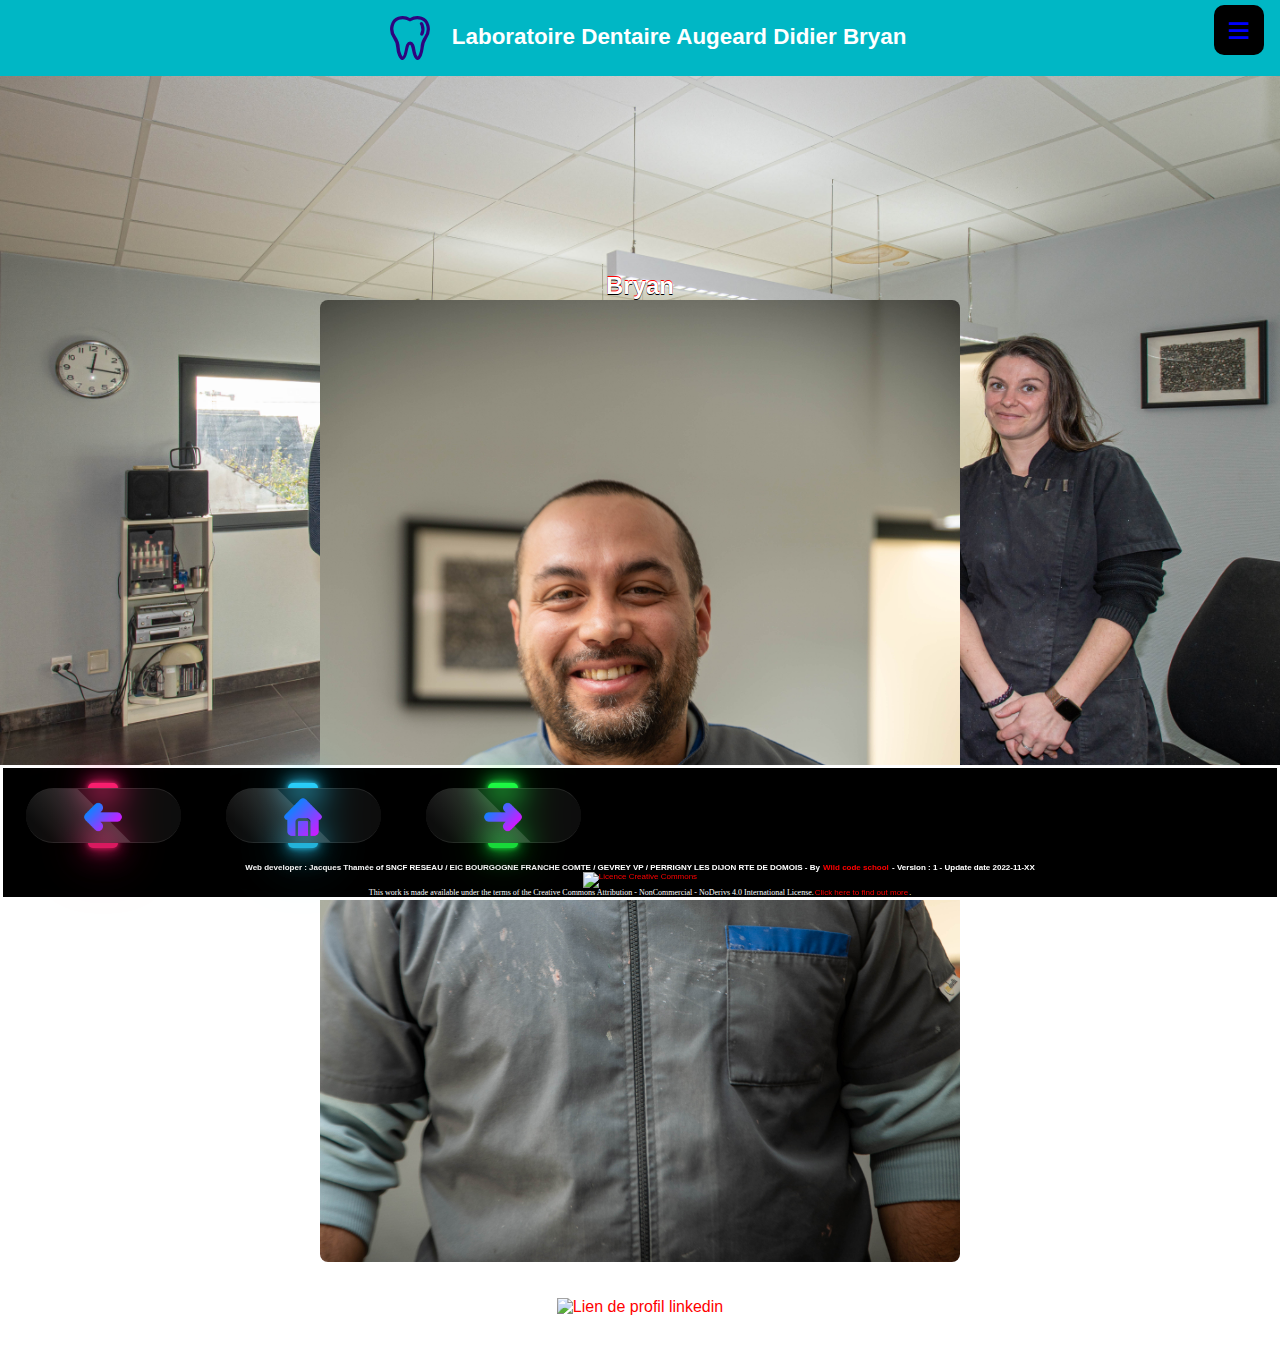
==== bryan.html @ 145f5966 "202211301200" ====
<!DOCTYPE html>
<html dir="ltr" lang="fr">
<!-- Ouverture de la balise head // Contenu NON visible par les internautes -->

<head>
    <meta charset="utf-8" />
    <meta http-equiv="X-UA-Compatible" content="IE=edge">
    <meta name="viewport" content="width=device-width initial-scale=1.0">
    <meta name="description" content="Bryan se présente" />
    <meta name="author" content="Jacques THAMEE">
    <meta name="copyright" content="© CC BY-NC-ND 4.0">
    <!-- Titre de la page -->
    <title>Présentation de Bryan</title>
    <!-- importer le CSS -->
    <link href="style.css" rel="stylesheet" type="text/css" />
    <link rel="icon" type="image/x-icon" href="./image/favicon.ico">



</head>

<body class="bodyteam">
    <header>



        <div class="page">

            <div class="header">
                <h1 class="header-title"><img style="vertical-align: middle" src="./image/iconedentaire.svg" alt="Logo"
                        width="40" /> Laboratoire Dentaire Augeard Didier Bryan</h1>
                <div id="menu-button" class="close"></div>
            </div>
            <nav id="menu">

                <ul class="ulheader">
                    <li class="liheader"><a href="index.html">Accueil</a></li>
                    <li class="liheader"><a href="laboratoire.html">Notre laboratoire</a></li>
                    <li class="liheader"><a href="team.html">Notre équipe</a></li>
                    <li class="liheader"><a href="technologies.html">Nos technologies</a></li>
                    <li class="liheader"><a href="localiser.html">Nos localiser</a></li>
                    <li class="liheader"><a href="recommandations.html">Nos recommandations</a></li>
                </ul>
        </div>

        </nav>

        
    </header>

    <section>
        <h2>Bryan</h2>
        <p><img class="imgprofil" style="vertical-align: middle" src="./image/bryan.jpg" alt="bryan" width="50%" /></p>
        <p>Lorem ipsum dolor sit amet consectetur adipisicing elit. Quia doloribus fuga repellendus ut, libero quisquam,
            perferendis veritatis vero error distinctio iusto sit quas dicta doloremque nam neque minima, in maiores?
        </p>
        <a href="https://www.linkedin.com/"><img alt="Lien de profil linkedin" style="border-width:0" width="100"
                src="https://cdn.dribbble.com/users/147003/screenshots/1541997/media/8231750746f40afd6f8822d57a23f03a.gif" /></a>



        <div class ="socialnetwork">
            <a class="link" linrel="license"
                href="https://cdn.dribbble.com/users/147003/screenshots/1541997/media/8231750746f40afd6f8822d57a23f03a.gif"
                target="_blank" title="Nouvelle fenêtre"></a>
        </div>
    </section>

    <!-- Pied de page -->
    <footer>
        <div class="containerfooter">
            <div class="btn"><a class="afooter" href="mel.html"><img style="vertical-align: middle" src="./image/flechegauche.png" alt="précédent" width="40" /></a></div>  
            <div class="btn"><a class="afooter" href="team.html"><img style="vertical-align: middle" src="./image/accueil.png" alt="accueil" width="40" /></a></div>  
            <div class="btn"><a class="afooter" href="etienne.html"><img style="vertical-align: middle" src="./image/flechedroite.png" alt="suivant" width="40" /></a></div>            
          </div>
        <h4>Web developer : Jacques Thamée of SNCF RESEAU / EIC BOURGOGNE FRANCHE COMTE / GEVREY VP / PERRIGNY LES
            DIJON
            RTE DE DOMOIS - By <a class="link" href="https://www.wildcodeschool.com/" target="_blank"
                title="Nouvelle fenêtre">Wild code school</a> - Version : 1 - Update date 2022-11-XX</h4>

        <a rel="license" href="http://creativecommons.org/licenses/by-nc-nd/4.0/"><img alt="Licence Creative Commons"
                style="border-width:0" width="40"
                src="https://i.creativecommons.org/l/by-nc-nd/4.0/88x31.png" /></a><br>This work is made available
        under
        the terms of the Creative Commons Attribution - NonCommercial - NoDerivs 4.0 International License.<a
            class="link" linrel="license" href="http://creativecommons.org/licenses/by-nc-nd/4.0/" target="_blank"
            title="Nouvelle fenêtre">Click here to find out more</a>.
    </footer>

    <script src="script.js"></script>

</body>

</html>
---- style.css ----
@import url('https://fonts.google.com/specimen/Anybody/about?preview.text=%C3%A9%C3%A8@%C3%A0%C3%AE%C3%AF&preview.text_type=custom');


* {
  margin: 0;

  text-decoration: none;
  list-style: none;
  box-sizing: border-box;

  font-family: 'Anybody', sans-serif;
  text-align: center;
  position: relative;
}

/* Variables*/
:root {
  --menue: #00b7c5;
  --ligne: blue;
  --dark: #112211;
  --shadow-color: #226655;
  --texte: #ffffff;
}

body {
  display: flex;
  flex-wrap: wrap;
  
}

.bodyindex {
  margin: 0;
  padding: 0;
  background: url(./image/premier.jpg) no-repeat center fixed;
  -webkit-background-size: cover;
  /* pour anciens Chrome et Safari */
  background-size: cover;
  /* version standardisée */
}

.bodyteam {
  margin: 0;
  padding: 0;
  background: url(./image/groupe.jpg) no-repeat center fixed;
  -webkit-background-size: cover;
  /* pour anciens Chrome et Safari */
  background-size: cover;
  /* version standardisée */
}

.bodylabo {
  margin: 0;
  padding: 0;
  background: url(./image/img7.jpg) no-repeat center fixed;
  -webkit-background-size: cover;
  /* pour anciens Chrome et Safari */
  background-size: cover;
  /* version standardisée */
}

.bodyloc {
  margin: 0;
  padding: 0;
  background: url(./image/bat.png) no-repeat center fixed;
  -webkit-background-size: cover;
  /* pour anciens Chrome et Safari */
  background-size: cover;
  /* version standardisée */
  align-items: center;
    justify-content: center;
}




header {
  height: 17rem;
  width: 2000px;
}


.imgheader {
  position: center;
  top: 50px;
}

.socialnetwork {
  margin: 20px;
  padding: 0;
  position: center;
  display: flex;
}

/*menue hamgurguer*/
.header {
  padding: 0 2rem;
  position: fixed;
  width: 100%;
  background: var(--menue);
  box-sizing: border-box;
  border-bottom: 0px solid var(--menue);
  color: var(--texte);
  background-size: cover;
  vertical-align: baseline;
  z-index: 1;
}



/*menue hamgurguer : marge du logo*/
header img {
  margin: 1rem;
}

/*pour le h1*/
.header-title {
  line-height: 2rem;
  font-size: 1.4rem;
}

/*Menu déroulant*/
.liheader {
  height: 2.5rem;
  /*hauteur de ligne */
  line-height: 2rem;
  padding: 0 1rem;
  border-bottom: 0.1rem solid var(--ligne);
  /*lignes*/
  width: 15rem;
  background: linear-gradient(315deg, rgba(101, 0, 94, 1) 3%, rgba(60, 132, 206, 1) 38%, rgba(48, 238, 226, 1) 68%, rgba(255, 25, 25, 1) 98%);
  border-radius: 100px;
}

#menu-button {
  position: absolute;
  top: 0.3rem;
  right: 1rem;
  width: 50px;
  height: 50px;
  overflow: hidden;
  background: var(--menue);
  color: red;
  line-height: 50px;
  text-align: center;
  font-size: 40px;
  cursor: pointer;
  transition: all .5s;
  background: #000;
  border-radius: 10px;
  z-index: 99999;
}

#menu-button::after {
  content: 'X';
}

#menu-button.close {
  color: blue;
  background: #000;
  z-index: 99999;
}

#menu-button.close::after {
  content: '≡';
}

#menu {
  transition: transform .5s;
  position: absolute;
  width: 100%;
  max-width: 480px;
  transform: translateY(-300px);
  position: fixed;
  z-index: 999999;
}

#menu.show-menu {
  transform: translateY(5px);
}

/*Fin du menue*/



h2 {
  color: white;
  text-shadow: 0 1px 0 black, 0 -1px 0 red;
}

h3 {
  color: var(--texte);
}

p {
  color: var(--texte);
}

li {
  color: var(--texte);
}

a {
  outline: none;
  text-decoration: none;
  padding: 2px 1px 0;
}

a:link {
  color: red;
}

a:visited {
  color: white;
}

a:focus,
a:hover {
  border-bottom: 1px solid;
}

a:active {
  color: red;
}

strong {
  background: linear-gradient(315deg, red, white, blue);
  color: #111;
  border-radius: 10%;
}

.imgprofil {
  border-radius: 8px;
}




/*card*/
.container {
  display: flex;
  /*réparti les cartes*/
  justify-content: center;
  align-items: center;
  flex-wrap: wrap;
  /*retour à la ligne auto*/
  padding: 40px 0;
}

.containerteam {
  display: flex;
  /*réparti les cartes*/
  justify-content: center;
  align-items: center;
  flex-wrap: wrap;
  /*retour à la ligne auto*/
  padding: 40px 0;
}

/* si mettre un contenu */
.content {
  position: absolute;
  /* On remet le line-height à sa taille initial */
  line-height: 1.625;
  overflow: auto;
}

.container .box {
  position: relative;
  width: 320px;
  height: 400px;
  display: flex;
  justify-content: center;
  align-items: center;
  margin: 40px 30px;
  transition: 0.5s;
}

.containerteam .box {
  position: relative;
  width: 320px;
  height: 400px;
  display: flex;
  justify-content: center;
  align-items: center;
  margin: 40px 30px;
  transition: 0.5s;
}

.container .box::before {
  content: ' ';
  /*bord net*/
  position: absolute;
  top: 0;
  left: 50px;
  width: 50%;
  height: 100%;
  border-radius: 8px;
  transform: skewX(15deg);
  transition: 0.5s;
}

.containerteam .box::before {
  content: ' ';
  /*bord net*/
  position: absolute;
  top: 0;
  left: 50px;
  width: 50%;
  height: 100%;
  border-radius: 8px;
  transform: skewX(15deg);
  transition: 0.5s;
}

.container .box::after {
  content: '';
  position: absolute;
  top: 0;
  left: 50;
  width: 50%;
  height: 100%;
  background: #fff;
  border-radius: 8px;
  transform: skewX(15deg);
  transition: 0.5s;
  filter: blur(30px);
}

.containerteam .box::after {
  content: '';
  position: absolute;
  top: 0;
  left: 50;
  width: 50%;
  height: 100%;
  background: #fff;
  border-radius: 8px;
  transform: skewX(15deg);
  transition: 0.5s;
  filter: blur(30px);
}

.container .box:nth-child(1):before,
.container .box:nth-child(1):after {
  background: linear-gradient(315deg, red, white, blue)
}

.container .box:nth-child(2):before,
.container .box:nth-child(2):after {
  background: linear-gradient(315deg, #03a9f4, red)
}

.container .box:nth-child(3):before,
.container .box:nth-child(3):after {
  background: linear-gradient(315deg, #4dff03, #03a9f4)
}

.container .box:nth-child(4):before,
.container .box:nth-child(4):after {
  background: linear-gradient(315deg, #ffbc00, #4dff03)
}

.container .box:nth-child(5):before,
.container .box:nth-child(5):after {
  background: linear-gradient(315deg, #ffbc00, #00d0ff)
}

.container .box:nth-child(6):before,
.container .box:nth-child(6):after {
  background: linear-gradient(315deg, #4dff03, #00d0ff)
}

.container .box:nth-child(7):before,
.container .box:nth-child(7):after {
  background: linear-gradient(315deg, #4dff03, #00d0ff)
}

.containerteam .box:nth-child(1):before,
.containerteam .box:nth-child(1):after {
  background: linear-gradient(315deg, red, blue)
}

.containerteam .box:nth-child(2):before,
.containerteam .box:nth-child(2):after {
  background: linear-gradient(315deg, #03a9f4, red)
}

.containerteam .box:nth-child(3):before,
.containerteam .box:nth-child(3):after {
  background: linear-gradient(315deg, #4dff03, #03a9f4)
}

.containerteam .box:nth-child(4):before,
.containerteam .box:nth-child(4):after {
  background: linear-gradient(315deg, #ffbc00, #4dff03)
}

.containerteam .box:nth-child(5):before,
.containerteam .box:nth-child(5):after {
  background: linear-gradient(315deg, #ffbc00, #00d0ff)
}

.containerteam .box:nth-child(6):before,
.containerteam .box:nth-child(6):after {
  background: linear-gradient(315deg, #4dff03, #00d0ff)
}

.containerteam .box:nth-child(7):before,
.containerteam .box:nth-child(7):after {
  background: linear-gradient(315deg, #4dff03, #00d0ff)
}

.container .box span {
  display: block;
  position: absolute;
  top: 0;
  left: 0;
  right: 0;
  bottom: 0;
  z-index: 5;
  pointer-events: none;
}

.containerteam .box span {
  display: block;
  position: absolute;
  top: 0;
  left: 0;
  right: 0;
  bottom: 0;
  z-index: 5;
  pointer-events: none;
}

.container .box span::before {
  content: '';
  position: absolute;
  top: 0;
  left: 0;
  width: 0;
  height: 0;
  border-radius: 8px;
  background: rgba(255, 255, 255, 0.1);
  backdrop-filter: blur(10px);
  opacity: 0;
  transition: 0.1s;
  animation: animate 2s ease-in-out infinite;
  box-shadow: 0 5px 15px rgba(0, 0, 0, 0.08)
}

.containerteam .box span::before {
  content: '';
  position: absolute;
  top: 0;
  left: 0;
  width: 0;
  height: 0;
  border-radius: 8px;
  background: rgba(255, 255, 255, 0.1);
  backdrop-filter: blur(10px);
  opacity: 0;
  transition: 0.1s;
  animation: animate 2s ease-in-out infinite;
  box-shadow: 0 5px 15px rgba(0, 0, 0, 0.08)
}

.container .box:hover span::before {
  top: -50px;
  left: 50px;
  width: 100px;
  height: 100px;
  opacity: 1;
}

.containerteam .box:hover span::before {
  top: -50px;
  left: 50px;
  width: 100px;
  height: 100px;
  opacity: 1;
}

.container .box span::after {
  content: '';
  position: absolute;
  bottom: 0;
  right: 0;
  width: 100%;
  height: 100%;
  border-radius: 8px;
  background: rgba(255, 255, 255, 0.1);
  backdrop-filter: blur(10px);
  opacity: 0;
  transition: 0.5s;
  animation: animate 2s ease-in-out infinite;
  box-shadow: 0 5px 15px rgba(0, 0, 0, 0.08);
  animation-delay: -1s;
}

.containerteam .box span::after {
  content: '';
  position: absolute;
  bottom: 0;
  right: 0;
  width: 100%;
  height: 100%;
  border-radius: 8px;
  background: rgba(255, 255, 255, 0.1);
  backdrop-filter: blur(10px);
  opacity: 0;
  transition: 0.5s;
  animation: animate 2s ease-in-out infinite;
  box-shadow: 0 5px 15px rgba(0, 0, 0, 0.08);
  animation-delay: -1s;
}

.container .box:hover span:after {
  bottom: -50px;
  right: 50px;
  width: 100px;
  height: 100px;
  opacity: 1;
}

.containerteam .box:hover span:after {
  bottom: -50px;
  right: 50px;
  width: 100px;
  height: 100px;
  opacity: 1;
}

.container .box .content {
  position: relative;
  left: 0;
  padding: 20px 40px;
  background: rgba(255, 255, 255, 0.05);
  backdrop-filter: blur(10px);
  box-shadow: 0 5px 15px rgba(0, 0, 0, 0.1);
  border-radius: 8px;
  z-index: 1;
  transform: 0.5s;
  color: #fff;
}

.containerteam .box .content {
  position: relative;
  left: 0;
  padding: 20px 40px;
  background: rgba(255, 255, 255, 0.05);
  backdrop-filter: blur(10px);
  box-shadow: 0 5px 15px rgba(0, 0, 0, 0.1);
  border-radius: 8px;
  z-index: 1;
  transform: 0.5s;
  color: #fff;
}

.container .box:hover .content {
  left: -25px;
  padding: 60px 40px;
}

.containerteam .box:hover .content {
  left: -25px;
  padding: 60px 40px;
}

.container .box .content h2 {
  font-size: 2em;
  color: #fff;
  margin-bottom: 10px;
  text-shadow: 0 1px 0 black, 0 -1px 0 red;
  /*bordure autour des lettres*/
}

.containerteam .box .content h2 {
  font-size: 2em;
  color: #fff;
  margin-bottom: 10px;
  text-shadow: 0 1px 0 black, 0 -1px 0 red;
  /*bordure autour des lettres*/
}

.container .box .content p {
  font-size: 1.1em;
  color: black;
  margin-bottom: 10px;
  line-height: 1.4em;
}

.containerteam .box .content p {
  font-size: 1.1em;
  color: black;
  margin-bottom: 10px;
  line-height: 1.4em;
}

.container .box .content a {
  display: inline-block;
  font-size: 1.1em;
  color: #111;
  background: #fff;
  padding: 10px;
  border-radius: 4px;
  text-decoration: none;
  font-weight: 700;
  margin-top: 5px;
}

.containerteam .box .content a {
  display: inline-block;
  font-size: 1.1em;
  color: #111;
  background: #fff;
  padding: 10px;
  border-radius: 4px;
  text-decoration: none;
  font-weight: 700;
  margin-top: 5px;
}

.container .box .content a:hover {
  background: #c1d9ff;
  border: 1px solid #c1d9ff;
  box-shadow: 0 1px 15px rgba(1, 1, 1, 0.2);
}

.containerteam .box .content a:hover {
  background: #c1d9ff;
  border: 1px solid #c1d9ff;
  box-shadow: 0 1px 15px rgba(1, 1, 1, 0.2);
}

/*card fin*/
/*carousel*/

.containerlabo {
  padding-top: 5%;
  padding-bottom: 30%;
  width: 320px;
  height: 200%;
  margin: 100px auto 0 auto;
  perspective: 1000px;
}

.carousel {
  position: absolute;
  width: 100%;
  height: 100%;
  transform-style: preserve-3d;
  animation: rotate360 30s infinite forwards linear;
}

.carousel__face {
  position: absolute;
  width: 300px;
  height: 187px;
  top: 20px;
  left: 10px;
  right: 10px;
  background-size: cover;
  display: flex;
}

.carousel__face1 {
  position: absolute;
  width: 300px;
  height: 187px;
  top: 20px;
  left: 10px;
  right: 10px;
  background-size: cover;
  display: flex;
}

span {
  margin: auto;
  font-size: 2rem;
}

.carousel__face:nth-child(1) {
  background-image: url("./image/img1.jpg");
  transform: rotateY(0deg) translateZ(430px);
}

.carousel__face:nth-child(2) {
  background-image: url("./image/img2.jpg");
  transform: rotateY(40deg) translateZ(430px);
}

.carousel__face:nth-child(3) {
  background-image: url("./image/premier.jpg");
  transform: rotateY(80deg) translateZ(430px);
}

.carousel__face:nth-child(4) {
  background-image: url("./image/img4.jpg");
  transform: rotateY(120deg) translateZ(430px);
}

.carousel__face:nth-child(5) {
  background-image: url("./image/img5.jpg");
  transform: rotateY(160deg) translateZ(430px);
}

.carousel__face:nth-child(6) {
  background-image: url("./image/img6.jpg");
  transform: rotateY(200deg) translateZ(430px);
}

.carousel__face:nth-child(7) {
  background-image: url("./image/img7.jpg");
  transform: rotateY(240deg) translateZ(430px);
}

.carousel__face:nth-child(8) {
  background-image: url("./image/img8.jpg");
  transform: rotateY(280deg) translateZ(430px);
}

/*
.carousel__face:nth-child(9) {
  background-image: url("./image/img9.jpg");
  transform: rotateY(320deg) translateZ(430px);
}
*/

.carousel__face1:nth-child(1) {
  background-image: url("./image/tec.jpg");
  transform: rotateY(0deg) translateZ(430px);
}

.carousel__face1:nth-child(2) {
  background-image: url("./image/tec-2.jpg");
  transform: rotateY(40deg) translateZ(430px);
}

.carousel__face1:nth-child(3) {
  background-image: url("./image/tec-3.jpg");
  transform: rotateY(80deg) translateZ(430px);
}

.carousel__face1:nth-child(4) {
  background-image: url("./image/tec-4.jpg");
  transform: rotateY(120deg) translateZ(430px);
}

.carousel__face1:nth-child(5) {
  background-image: url("./image/video.gif");
  transform: rotateY(160deg) translateZ(430px);
}

.carousel__face1:nth-child(6) {
  background-image: url("./image/tec-2.jpg");
  transform: rotateY(200deg) translateZ(430px);
}

.carousel__face1:nth-child(7) {
  background-image: url("./image/tec-3.jpg");
  transform: rotateY(240deg) translateZ(430px);
}

.carousel__face1:nth-child(8) {
  background-image: url("./image/tec-4.jpg");
  transform: rotateY(280deg) translateZ(430px);
}

.carousel__face1:nth-child(9) {
  background-image: url("./image/tec.jpg");
  transform: rotateY(320deg) translateZ(430px);
}

@keyframes rotate360 {
  from {
    transform: rotateY(0deg);
  }

  to {
    transform: rotateY(-360deg);
  }
}

*,
*:before,
*:after {
  -webkit-box-sizing: border-box;
  -moz-box-sizing: border-box;
  box-sizing: border-box;
}

.clearfix:after {
  visibility: hidden;
  display: block;
  font-size: 0;
  content: " ";
  clear: both;
  height: 0;
}

.clearfix {
  display: inline-block;
}

* html .clearfix {
  height: 1%;
}

.clearfix {
  display: block;
}



/*--Social --*/
.basr-social-share {
  display: flex;
  justify-content: space-between;
  margin: 2rem auto 10rem;
  align-items: center;
  justify-content: center;
}

.social ul {

  list-style: none;
  
}

.social ul li {

  border: 5px solid var(--menue);
  border-radius: 50%;
  float: left;
  width: 60px;
  height: 60px;

}

@media only screen and (max-width: 480px) {
  .social ul li {
    border-width: 4px;
    width: 45px;
    height: 45px;
  }
}

.social ul li:not(:last-child) {
  margin-right: 10px;
}

.social ul li:before {
  content: '';
  border-radius: 50%;


  display: block;
  position: absolute;
  top: 50%;
  left: 50%;

  width: 60px;
  height: 60px;
  opacity: 0.35;

}

@media only screen and (max-width: 480px) {
  .social ul li:before {
    width: 43px;
    height: 43px;
  }
}

.social ul li:hover {
  border-color: red;

}

.social ul li:hover i {
  color: blue;

}

.social ul li a {
  border-radius: 50%;
  display: block;
  position: absolute;
  top: -5px;
  left: -5px;
  width: 60px;
  height: 60px;
  line-height: 60px;
}

@media only screen and (max-width: 480px) {
  .social ul li a {
    background-size: cover;
    top: -5px;
    left: -5px;
    width: 45px;
    height: 45px;
    line-height: 45px;
  }
}

.social ul li a:before {
  content: '';
  background-image: url('https://img.picload.org/image/dcocwcga/border-social-hover.png');
  border-radius: 50%;
  display: block;
  position: absolute;
  top: 50%;
  left: 50%;
  width: 46px;
  height: 45px;

}

@media only screen and (max-width: 480px) {
  .social ul li a:before {
    background-size: cover;
    width: 30px;
    height: 30px;
  }
}

.social ul li a:after {
  content: '';
  background-image: url('https://img.picload.org/image/dcocwcgd/border-social.png');
  border-radius: 50%;
  display: block;
  position: absolute;
  top: 50%;
  left: 50%;
  width: 46px;
  height: 45px;

}

@media only screen and (max-width: 480px) {
  .social ul li a:after {
    background-size: cover;
    width: 30px;
    height: 30px;
  }
}


.social ul li a i {
  animation: color-change 10s infinite;  
  font-size: 23px;
  font-weight: 900;
  position: absolute;
  top: 50%;
  left: 50%;

  transform: translate(-50%, -50%);


}



@keyframes color-change {
  0% { color: red; }
  20% { color: #f6ff00; }
  40% { color: rgb(26, 255, 0); }
  60% { color: rgb(0, 234, 255); }
  80% { color: rgb(0, 4, 255); }
  100% { color: rgb(255, 0, 242); }
}



.social ul li a i.fa-envelope {
  font-size: 14px;
  top: 48%;
}

.k2t-footer.dark-style .social li a,
.dark-style .social li a {
  color: #fff;
}

.k2t-footer.dark-style .social li a:hover,
.dark-style .social li a:hover {
  color: #fff;
}

.basr-social-share.social li:hover a {
  color: #898989;
}

.basr-social-share.social li a {
  border-width: 0;
  color: #cccccc;
}

.basr-social-share.social li a:hover {
  color: #898989;
}

.basr-social-share.social li a span {
  display: none;
}








/*footer*/
footer {
  bottom: 0;
  /* on le colle en bas */
  position: fixed;
  width: 100%;
  font-family: Georgia, serif;
  font-size: 50%;
  color: #FFFFFF;
  text-align: center;
  border: solid;
  background-color: black;
  color: white
}

@import url('https://fonts.googleapis.com/css2?family=Roboto+Mono:wght@300&display=swap');

.containerfooter {
  justify-content: center;
  width: 600px;
  display: flex;
  flex-wrap: wrap;
  justify-content: space-around;
}

.containerfooter .btn {
  position: relative;
  width: 155px;
  height: 55px;
  margin: 20px;
}

.containerfooter .btn .afooter {
  position: absolute;
  top: 0;
  left: 0;
  width: 100%;
  height: 100%;
  display: flex;
  justify-content: center;
  align-items: center;
  background: rgba(255, 255, 255, 0.05);
  box-shadow: 0 15px 35px rgba(0, 0, 0, 0.2);
  border-top: 1px solid rgba(255, 255, 255, 0.1);
  border-bottom: 1px solid rgba(255, 255, 255, 0.1);
  border-radius: 30px;
  color: #fff;
  z-index: 1;
  font-size: 400;
  font-weight: 300;
  letter-spacing: 1px;
  text-decoration: none;
  overflow: hidden;
  transition: 0.5s;
  backdrop-filter: blur(15px);

}

.containerfooter .btn:hover .afooter {
  letter-spacing: 3px;
}

.containerfooter .btn .afooter::before {
  content: '';
  position: absolute;
  top: 0;
  left: 0;
  width: 50%;
  height: 100%;
  background: linear-gradient(to left, rgba(255, 255, 255, 0.15),
      transparent);
  transform: skewX(45deg) translateX(0);
  transition: 0.5s;
}

.containerfooter .btn:hover .afooter::before {
  transform: skewX(45deg) translateX(200%);
}

.containerfooter .btn::before {
  content: '';
  position: absolute;
  left: 50%;
  transform: translateX(-50%);
  bottom: -5px;
  width: 30px;
  height: 10px;
  background: #f00;
  border-radius: 10px;
  transition: 0.5s;
  transition-delay: 0s;
}

.containerfooter .btn:hover::before {
  bottom: 0;
  height: 50%;
  width: 80%;
  border-radius: 30px;
  transition-delay: 0.5s;
}

.containerfooter .btn::after {
  content: '';
  position: absolute;
  left: 50%;
  transform: translateX(-50%);
  top: -5px;
  width: 30px;
  height: 10px;
  background: #f00;
  border-radius: 10px;
  transition: 0.5s;
  transition-delay: 0s;
}

.containerfooter .btn:hover::after {
  top: 0;
  height: 50%;
  width: 80%;
  border-radius: 30px;
  transition-delay: 0.5s;
}

.containerfooter .btn:nth-child(1)::before,
.containerfooter .btn:nth-child(1)::after {
  background: #ff1f71;
  box-shadow: 0 0 5px #ff1f71,
    0 0 15px #ff1f71,
    0 0 30px #ff1f71,
    0 0 60px #ff1f71;
}

.containerfooter .btn:nth-child(2)::before,
.containerfooter .btn:nth-child(2)::after {
  background: #2bd2ff;
  box-shadow: 0 0 5px #2bd2ff,
    0 0 15px #2bd2ff,
    0 0 30px #2bd2ff,
    0 0 60px #2bd2ff;
}

.containerfooter .btn:nth-child(3)::before,
.containerfooter .btn:nth-child(3)::after {
  background: #1eff45;
  box-shadow: 0 0 5px #1eff45,
    0 0 15px #1eff45,
    0 0 30px #1eff45,
    0 0 60px #1eff45;
}
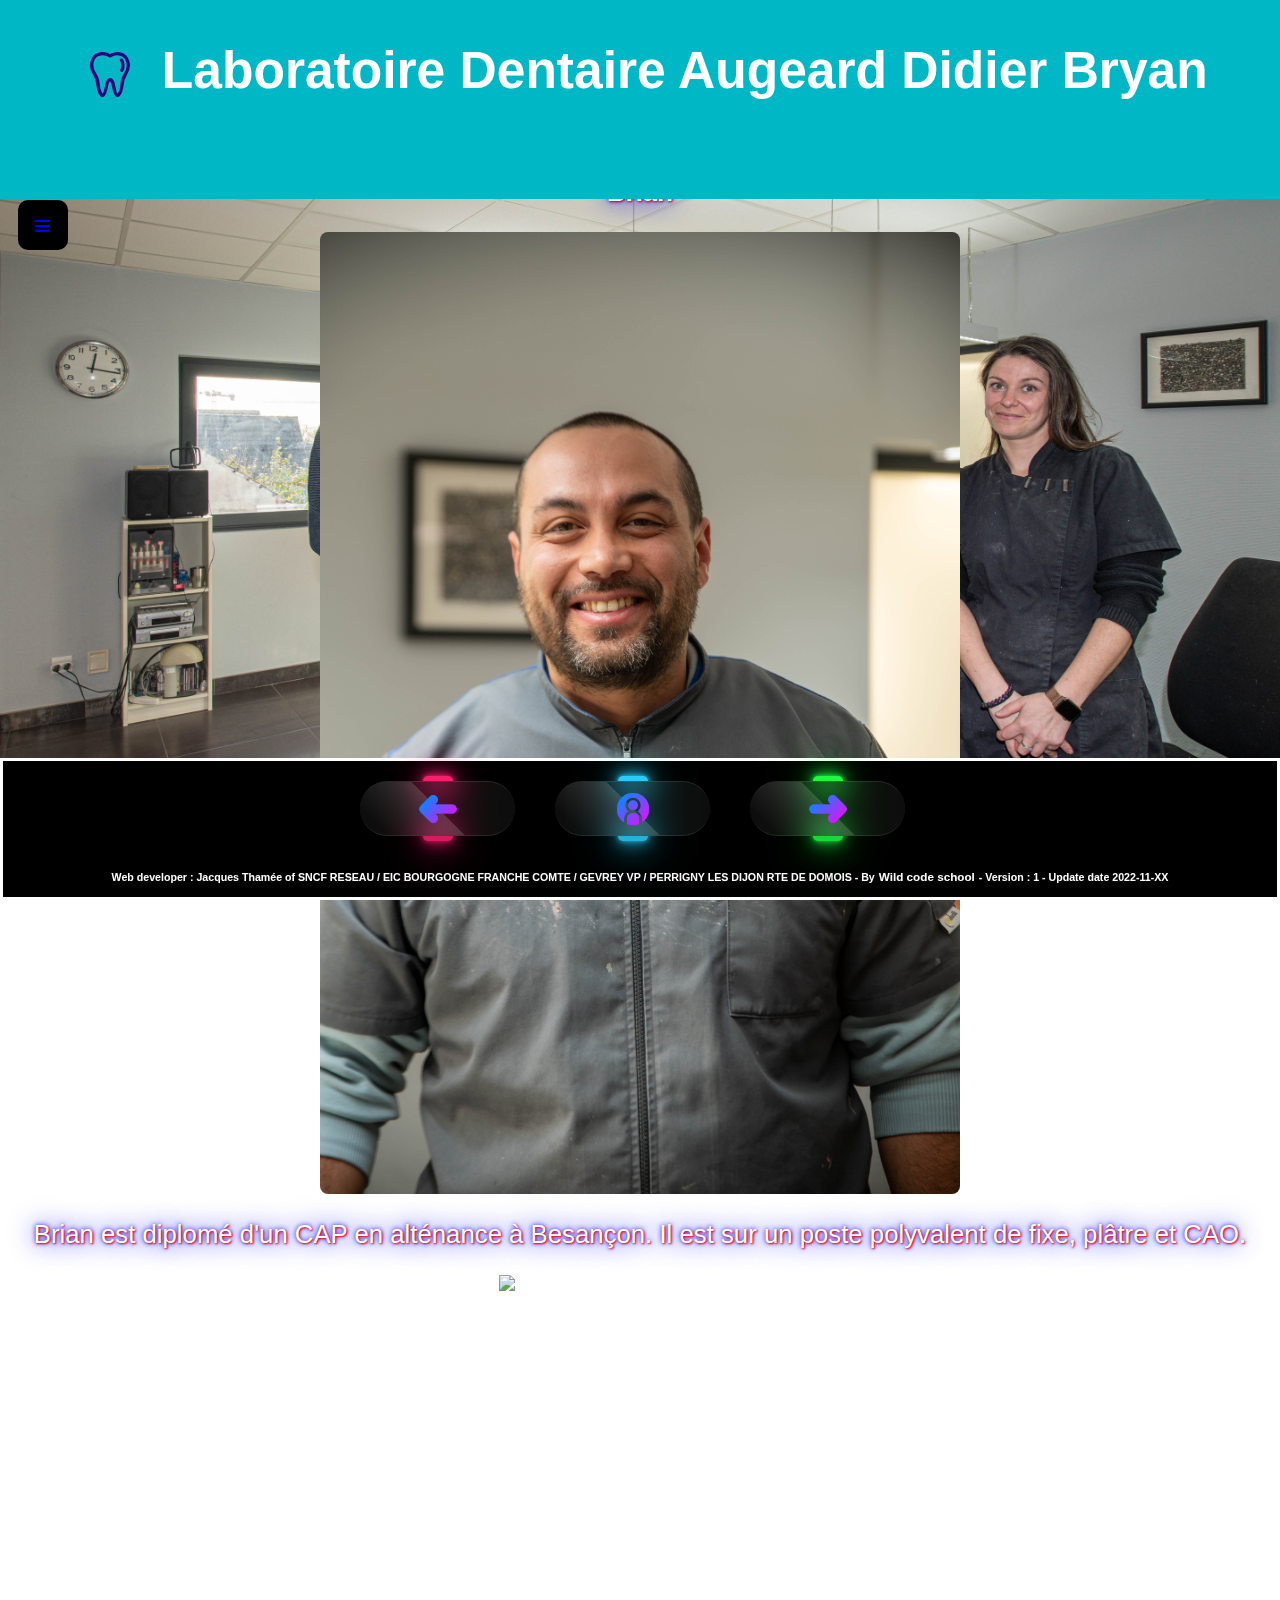
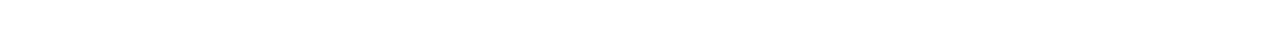
==== commit e7542b7a: "20221208" ====
--- a/bryan.html
+++ b/bryan.html
@@ -1,94 +1,59 @@
 <!DOCTYPE html>
 <html dir="ltr" lang="fr">
 <!-- Ouverture de la balise head // Contenu NON visible par les internautes -->
-
 <head>
-    <meta charset="utf-8" />
+    <meta charset="utf-8">
     <meta http-equiv="X-UA-Compatible" content="IE=edge">
     <meta name="viewport" content="width=device-width initial-scale=1.0">
-    <meta name="description" content="Bryan se présente" />
+    <meta name="description" content="Bryan se présente">
     <meta name="author" content="Jacques THAMEE">
     <meta name="copyright" content="© CC BY-NC-ND 4.0">
     <!-- Titre de la page -->
     <title>Présentation de Bryan</title>
     <!-- importer le CSS -->
-    <link href="style.css" rel="stylesheet" type="text/css" />
+    <link href="style.css" rel="stylesheet" type="text/css">
     <link rel="icon" type="image/x-icon" href="./image/favicon.ico">
-
-
-
 </head>
-
 <body class="bodyteam">
     <header>
-
-
-
         <div class="page">
-
             <div class="header">
-                <h1 class="header-title"><img style="vertical-align: middle" src="./image/iconedentaire.svg" alt="Logo"
-                        width="40" /> Laboratoire Dentaire Augeard Didier Bryan</h1>
+                <h1 class="header-title"><img class="imglogo" style="vertical-align: middle" src="./image/iconedentaire.svg" alt="Logo" width="40"> Laboratoire Dentaire Augeard Didier Bryan</h1>
                 <div id="menu-button" class="close"></div>
             </div>
             <nav id="menu">
-
                 <ul class="ulheader">
                     <li class="liheader"><a href="index.html">Accueil</a></li>
                     <li class="liheader"><a href="laboratoire.html">Notre laboratoire</a></li>
                     <li class="liheader"><a href="team.html">Notre équipe</a></li>
                     <li class="liheader"><a href="technologies.html">Nos technologies</a></li>
-                    <li class="liheader"><a href="localiser.html">Nos localiser</a></li>
-                    <li class="liheader"><a href="recommandations.html">Nos recommandations</a></li>
+                    <li class="liheader"><a href="localiser.html">Nous localiser</a></li>
+                    <li class="liheader"><a href="recommandations.html">Nos conseils</a></li>
                 </ul>
+            </nav>
         </div>
-
-        </nav>
-
-        
     </header>
-
+<main>
     <section>
-        <h2>Bryan</h2>
-        <p><img class="imgprofil" style="vertical-align: middle" src="./image/bryan.jpg" alt="bryan" width="50%" /></p>
-        <p>Lorem ipsum dolor sit amet consectetur adipisicing elit. Quia doloribus fuga repellendus ut, libero quisquam,
-            perferendis veritatis vero error distinctio iusto sit quas dicta doloremque nam neque minima, in maiores?
-        </p>
-        <a href="https://www.linkedin.com/"><img alt="Lien de profil linkedin" style="border-width:0" width="100"
-                src="https://cdn.dribbble.com/users/147003/screenshots/1541997/media/8231750746f40afd6f8822d57a23f03a.gif" /></a>
-
-
-
+        <br>
+        <h2>Brian</h2>
+        <p><img class="imgprofil" style="vertical-align: middle" src="./image/bryan.jpg" alt="bryan"></p>
+        <p>Brian est diplomé d'un CAP en alténance à Besançon. Il est sur un poste polyvalent de fixe, plâtre et CAO.</p>
+        <a href="https://www.linkedin.com/"><img alt="Lien de profil linkedin" style="border-width:0" width="100" src="https://cdn.dribbble.com/users/147003/screenshots/1541997/media/8231750746f40afd6f8822d57a23f03a.gif"></a>
         <div class ="socialnetwork">
-            <a class="link" linrel="license"
-                href="https://cdn.dribbble.com/users/147003/screenshots/1541997/media/8231750746f40afd6f8822d57a23f03a.gif"
-                target="_blank" title="Nouvelle fenêtre"></a>
+            <a class="link" linrel="license" href="https://cdn.dribbble.com/users/147003/screenshots/1541997/media/8231750746f40afd6f8822d57a23f03a.gif" target="_blank" title="Nouvelle fenêtre"></a>
         </div>
     </section>
-
+</main>
     <!-- Pied de page -->
     <footer>
         <div class="containerfooter">
-            <div class="btn"><a class="afooter" href="mel.html"><img style="vertical-align: middle" src="./image/flechegauche.png" alt="précédent" width="40" /></a></div>  
-            <div class="btn"><a class="afooter" href="team.html"><img style="vertical-align: middle" src="./image/accueil.png" alt="accueil" width="40" /></a></div>  
-            <div class="btn"><a class="afooter" href="etienne.html"><img style="vertical-align: middle" src="./image/flechedroite.png" alt="suivant" width="40" /></a></div>            
+            <div class="btn"><a class="afooter" href="mel.html"><img style="vertical-align: middle" src="./image/flechegauche.png" alt="précédent" width="40"></a></div>  
+            <div class="btn"><a class="afooter" href="team.html"><img style="vertical-align: middle" src="./image/utilisateur.png" alt="Equipe" width="40"></a></div>  
+            <div class="btn"><a class="afooter" href="etienne.html"><img style="vertical-align: middle" src="./image/flechedroite.png" alt="suivant" width="40"></a></div>            
           </div>
-        <h4>Web developer : Jacques Thamée of SNCF RESEAU / EIC BOURGOGNE FRANCHE COMTE / GEVREY VP / PERRIGNY LES
-            DIJON
-            RTE DE DOMOIS - By <a class="link" href="https://www.wildcodeschool.com/" target="_blank"
-                title="Nouvelle fenêtre">Wild code school</a> - Version : 1 - Update date 2022-11-XX</h4>
-
-        <a rel="license" href="http://creativecommons.org/licenses/by-nc-nd/4.0/"><img alt="Licence Creative Commons"
-                style="border-width:0" width="40"
-                src="https://i.creativecommons.org/l/by-nc-nd/4.0/88x31.png" /></a><br>This work is made available
-        under
-        the terms of the Creative Commons Attribution - NonCommercial - NoDerivs 4.0 International License.<a
-            class="link" linrel="license" href="http://creativecommons.org/licenses/by-nc-nd/4.0/" target="_blank"
-            title="Nouvelle fenêtre">Click here to find out more</a>.
+        <h4>Web developer : Jacques Thamée of SNCF RESEAU / EIC BOURGOGNE FRANCHE COMTE / GEVREY VP / PERRIGNY LES DIJON RTE DE DOMOIS - By <a class="link" href="https://www.wildcodeschool.com/" target="_blank" title="Nouvelle fenêtre">Wild code school</a> - Version : 1 - Update date 2022-11-XX</h4>
     </footer>
-
     <script src="script.js"></script>
-
 </body>
-
 </html>--- a/style.css
+++ b/style.css
@@ -1,16 +1,17 @@
-@import url('https://fonts.google.com/specimen/Anybody/about?preview.text=%C3%A9%C3%A8@%C3%A0%C3%AE%C3%AF&preview.text_type=custom');
-
+@import url("https://fonts.google.com/specimen/Anybody/about?preview.text=%C3%A9%C3%A8@%C3%A0%C3%AE%C3%AF&preview.text_type=custom");
 
 * {
-  margin: 0;
-
   text-decoration: none;
   list-style: none;
   box-sizing: border-box;
 
-  font-family: 'Anybody', sans-serif;
+  font-family: "Anybody", sans-serif;
+  font-size: 110%;
   text-align: center;
   position: relative;
+
+  -webkit-hyphens: auto;
+  hyphens: auto;
 }
 
 /* Variables*/
@@ -25,7 +26,6 @@
 body {
   display: flex;
   flex-wrap: wrap;
-  
 }
 
 .bodyindex {
@@ -46,6 +46,8 @@
   /* pour anciens Chrome et Safari */
   background-size: cover;
   /* version standardisée */
+
+  margin: 0 0 10rem;
 }
 
 .bodylabo {
@@ -58,6 +60,16 @@
   /* version standardisée */
 }
 
+.bodytec {
+  margin: 0;
+  padding: 0;
+  background: url(./image/img5.jpg) no-repeat center fixed;
+  -webkit-background-size: cover;
+  /* pour anciens Chrome et Safari */
+  background-size: cover;
+  /* version standardisée */
+}
+
 .bodyloc {
   margin: 0;
   padding: 0;
@@ -66,18 +78,26 @@
   /* pour anciens Chrome et Safari */
   background-size: cover;
   /* version standardisée */
-  align-items: center;
-    justify-content: center;
-}
-
-
-
+  display: block;
+  margin-left: auto;
+  margin-right: auto;
+}
+
+.bodyreco {
+  margin: 0;
+  padding: 0;
+  background: url(./image/premiersmall.jpg) no-repeat center fixed;
+  -webkit-background-size: cover;
+  /* pour anciens Chrome et Safari */
+  background-size: cover;
+  /* version standardisée */
+}
 
 header {
   height: 17rem;
-  width: 2000px;
-}
-
+  width: auto;
+  height: auto;
+}
 
 .imgheader {
   position: center;
@@ -90,22 +110,35 @@
   position: center;
   display: flex;
 }
+main {
+  padding: 10% 0;
+}
+section {
+  padding: 0.1% 0;
+}
+@media screen and (max-width: 1233px) {
+  section {
+    padding: 20% 0;
+  }
+}
+@media screen and (max-width: 908px) {
+  section {
+    padding: 80% 0;
+  }
+}
 
 /*menue hamgurguer*/
 .header {
-  padding: 0 2rem;
   position: fixed;
   width: 100%;
   background: var(--menue);
-  box-sizing: border-box;
+  /*box-sizing: border-box;*/
   border-bottom: 0px solid var(--menue);
   color: var(--texte);
   background-size: cover;
   vertical-align: baseline;
-  z-index: 1;
-}
-
-
+  z-index: 10;
+}
 
 /*menue hamgurguer : marge du logo*/
 header img {
@@ -114,27 +147,48 @@
 
 /*pour le h1*/
 .header-title {
-  line-height: 2rem;
-  font-size: 1.4rem;
+  font-size: 2em;
+}
+
+@media screen and (max-width: 1080px) {
+  .header-title {
+    font-size: start;
+    text-align: center;
+    font-size: 0.5em;
+  }
+  .liheader {
+    font-size: 0.5em;
+    height: 0.5rem;
+    width: 7rem; /*largeur des cases*/
+  }
+  .imglogo {
+    max-width: 10px;
+  }
 }
 
 /*Menu déroulant*/
 .liheader {
-  height: 2.5rem;
-  /*hauteur de ligne */
+  top: -1rem; /*hauteur top du menue*/
+  left: 2rem;
+  height: 2.5rem; /*hauteur des cases*/
   line-height: 2rem;
-  padding: 0 1rem;
+
   border-bottom: 0.1rem solid var(--ligne);
   /*lignes*/
-  width: 15rem;
-  background: linear-gradient(315deg, rgba(101, 0, 94, 1) 3%, rgba(60, 132, 206, 1) 38%, rgba(48, 238, 226, 1) 68%, rgba(255, 25, 25, 1) 98%);
+  max-width: 35rem; /*largeur des cases*/
+  background: linear-gradient(
+    315deg,
+    rgba(101, 0, 94, 1) 3%,
+    rgba(60, 132, 206, 1) 38%,
+    rgba(48, 238, 226, 1) 68%,
+    rgba(255, 25, 25, 1) 98%
+  );
   border-radius: 100px;
 }
 
 #menu-button {
-  position: absolute;
-  top: 0.3rem;
-  right: 1rem;
+  top: 2.9rem;
+  left: 1rem;
   width: 50px;
   height: 50px;
   overflow: hidden;
@@ -142,16 +196,19 @@
   color: red;
   line-height: 50px;
   text-align: center;
-  font-size: 40px;
   cursor: pointer;
-  transition: all .5s;
+  transition: all 0.5s;
   background: #000;
   border-radius: 10px;
   z-index: 99999;
 }
-
+@media screen and (max-width: 1334){
+  #menu-button { 
+    top: 30.6rem;
+  }
+}
 #menu-button::after {
-  content: 'X';
+  content: "X";
 }
 
 #menu-button.close {
@@ -161,11 +218,11 @@
 }
 
 #menu-button.close::after {
-  content: '≡';
+  content: "≡";
 }
 
 #menu {
-  transition: transform .5s;
+  transition: transform 0.5s;
   position: absolute;
   width: 100%;
   max-width: 480px;
@@ -180,11 +237,9 @@
 
 /*Fin du menue*/
 
-
-
 h2 {
   color: white;
-  text-shadow: 0 1px 0 black, 0 -1px 0 red;
+  text-shadow: 1px 1px 2px red, 0 0 1em blue, 0 0 0.2em blue;
 }
 
 h3 {
@@ -193,6 +248,8 @@
 
 p {
   color: var(--texte);
+  text-align: center;
+  text-shadow: 1px 1px 2px red, 0 0 1em blue, 0 0 0.2em blue;
 }
 
 li {
@@ -206,7 +263,7 @@
 }
 
 a:link {
-  color: red;
+  color: white;
 }
 
 a:visited {
@@ -230,12 +287,28 @@
 
 .imgprofil {
   border-radius: 8px;
-}
-
-
-
+  width: 50%;
+}
 
 /*card*/
+
+@media screen and (max-width: 400px) {
+  .containerteam{
+  font-size: 0.5em;
+  flex-direction: column;
+  }
+  .containerteam .box {
+    max-width: 300px; /*largeur du la box*/
+  }
+  .containe{
+    font-size: 0.5em;
+    flex-direction: column;
+    }
+    .container .box {
+      max-width: 300px; /*largeur du la box*/
+    }
+}
+
 .container {
   display: flex;
   /*réparti les cartes*/
@@ -266,28 +339,28 @@
 
 .container .box {
   position: relative;
-  width: 320px;
-  height: 400px;
+  width: 500px; /*largeur du la box*/
+  height: auto;
   display: flex;
   justify-content: center;
   align-items: center;
-  margin: 40px 30px;
+  margin: 10% 10%;
   transition: 0.5s;
 }
 
 .containerteam .box {
   position: relative;
-  width: 320px;
-  height: 400px;
+  width: 500px; /*largeur du la box*/
+  height: auto;
   display: flex;
   justify-content: center;
   align-items: center;
-  margin: 40px 30px;
+  margin: 10% 10%;
   transition: 0.5s;
 }
 
 .container .box::before {
-  content: ' ';
+  content: " ";
   /*bord net*/
   position: absolute;
   top: 0;
@@ -300,7 +373,7 @@
 }
 
 .containerteam .box::before {
-  content: ' ';
+  content: " ";
   /*bord net*/
   position: absolute;
   top: 0;
@@ -313,7 +386,7 @@
 }
 
 .container .box::after {
-  content: '';
+  content: "";
   position: absolute;
   top: 0;
   left: 50;
@@ -327,7 +400,7 @@
 }
 
 .containerteam .box::after {
-  content: '';
+  content: "";
   position: absolute;
   top: 0;
   left: 50;
@@ -342,72 +415,72 @@
 
 .container .box:nth-child(1):before,
 .container .box:nth-child(1):after {
-  background: linear-gradient(315deg, red, white, blue)
+  background: linear-gradient(315deg, red, white, blue);
 }
 
 .container .box:nth-child(2):before,
 .container .box:nth-child(2):after {
-  background: linear-gradient(315deg, #03a9f4, red)
+  background: linear-gradient(315deg, #03a9f4, red);
 }
 
 .container .box:nth-child(3):before,
 .container .box:nth-child(3):after {
-  background: linear-gradient(315deg, #4dff03, #03a9f4)
+  background: linear-gradient(315deg, #4dff03, #03a9f4);
 }
 
 .container .box:nth-child(4):before,
 .container .box:nth-child(4):after {
-  background: linear-gradient(315deg, #ffbc00, #4dff03)
+  background: linear-gradient(315deg, #ffbc00, #4dff03);
 }
 
 .container .box:nth-child(5):before,
 .container .box:nth-child(5):after {
-  background: linear-gradient(315deg, #ffbc00, #00d0ff)
+  background: linear-gradient(315deg, #ffbc00, #00d0ff);
 }
 
 .container .box:nth-child(6):before,
 .container .box:nth-child(6):after {
-  background: linear-gradient(315deg, #4dff03, #00d0ff)
+  background: linear-gradient(315deg, #4dff03, #00d0ff);
 }
 
 .container .box:nth-child(7):before,
 .container .box:nth-child(7):after {
-  background: linear-gradient(315deg, #4dff03, #00d0ff)
+  background: linear-gradient(315deg, #4dff03, #00d0ff);
 }
 
 .containerteam .box:nth-child(1):before,
 .containerteam .box:nth-child(1):after {
-  background: linear-gradient(315deg, red, blue)
+  background: linear-gradient(315deg, red, blue);
 }
 
 .containerteam .box:nth-child(2):before,
 .containerteam .box:nth-child(2):after {
-  background: linear-gradient(315deg, #03a9f4, red)
+  background: linear-gradient(315deg, #03a9f4, red);
 }
 
 .containerteam .box:nth-child(3):before,
 .containerteam .box:nth-child(3):after {
-  background: linear-gradient(315deg, #4dff03, #03a9f4)
+  background: linear-gradient(315deg, #4dff03, #03a9f4);
 }
 
 .containerteam .box:nth-child(4):before,
 .containerteam .box:nth-child(4):after {
-  background: linear-gradient(315deg, #ffbc00, #4dff03)
+  background: linear-gradient(315deg, #ffbc00, #4dff03);
 }
 
 .containerteam .box:nth-child(5):before,
 .containerteam .box:nth-child(5):after {
-  background: linear-gradient(315deg, #ffbc00, #00d0ff)
+  background: linear-gradient(315deg, #ffbc00, #00d0ff);
 }
 
 .containerteam .box:nth-child(6):before,
 .containerteam .box:nth-child(6):after {
-  background: linear-gradient(315deg, #4dff03, #00d0ff)
+  background: linear-gradient(315deg, #4dff03, #00d0ff);
 }
 
 .containerteam .box:nth-child(7):before,
 .containerteam .box:nth-child(7):after {
-  background: linear-gradient(315deg, #4dff03, #00d0ff)
+  background: linear-gradient(315deg, #4dff03, #00d0ff);
 }
 
 .container .box span {
@@ -433,7 +506,7 @@
 }
 
 .container .box span::before {
-  content: '';
+  content: "";
   position: absolute;
   top: 0;
   left: 0;
@@ -445,11 +518,11 @@
   opacity: 0;
   transition: 0.1s;
   animation: animate 2s ease-in-out infinite;
-  box-shadow: 0 5px 15px rgba(0, 0, 0, 0.08)
+  box-shadow: 0 5px 15px rgba(0, 0, 0, 0.08);
 }
 
 .containerteam .box span::before {
-  content: '';
+  content: "";
   position: absolute;
   top: 0;
   left: 0;
@@ -461,7 +534,7 @@
   opacity: 0;
   transition: 0.1s;
   animation: animate 2s ease-in-out infinite;
-  box-shadow: 0 5px 15px rgba(0, 0, 0, 0.08)
+  box-shadow: 0 5px 15px rgba(0, 0, 0, 0.08);
 }
 
 .container .box:hover span::before {
@@ -481,7 +554,7 @@
 }
 
 .container .box span::after {
-  content: '';
+  content: "";
   position: absolute;
   bottom: 0;
   right: 0;
@@ -498,7 +571,7 @@
 }
 
 .containerteam .box span::after {
-  content: '';
+  content: "";
   position: absolute;
   bottom: 0;
   right: 0;
@@ -634,7 +707,99 @@
 
 /*card fin*/
 /*carousel*/
-
+@media screen and (max-width: 1000px) {
+  .containerlabo {
+    display: none;
+  }
+}
+@media screen and (max-width: 1000px) {
+  .remplant1 {
+    width: 390px;
+    height: 432px;
+    margin: 50px auto;
+    box-shadow: 0px 15px 10px -5px #777;
+    background-color: #ededed;
+    background-size: contain;
+    animation: fondu 15s ease-in-out infinite both;
+  }
+  .conteneuremplacant {
+    max-width: 390px;
+    margin: 50px auto;
+  }
+
+  .remplant1:hover {
+    animation-play-state: paused;
+  }
+  @keyframes fondu {
+    0% {
+      background-image: url(./image/img1.jpg);
+    }
+    12.5% {
+      background-image: url(./image/img2.jpg);
+    }
+    25% {
+      background-image: url(./image/premier.jpg);
+    }
+    37.5% {
+      background-image: url(./image/img4.jpg);
+    }
+    50% {
+      background-image: url(./image/img6.jpg);
+    }
+    62.5% {
+      background-image: url(./image/img7.jpg);
+    }
+    75% {
+      background-image: url(./image/img8.jpg);
+    }
+    100% {
+      background-image: url(./image/img2.jpg);
+    }
+  }
+
+  
+  .remplant2 {
+    width: 390px;
+    height: 432px;
+    margin: 50px auto;
+    box-shadow: 0px 15px 10px -5px #777;
+    background-color: #ededed;
+    background-size: contain;
+    animation: fondu 15s ease-in-out infinite both;
+  }
+
+  .remplant2:hover {
+    animation-play-state: paused;
+  }
+  @keyframes fondu2 {
+    0% {
+      background-image: url(./image/tec.jpg);
+    }
+    12.5% {
+      background-image: url(./image/tec-2.jpg);
+    }
+    25% {
+      background-image: url(./image/tec-3.jpg);
+    }
+    37.5% {
+      background-image: url(./image/tec-4.jpg);
+    }
+    50% {
+      background-image: url(./image/video.gif);
+    }
+    62.5% {
+      background-image: url(./image/tec.jpg);
+    }
+    75% {
+      background-image: url(./image/tec-2.jpg);
+    }
+    100% {
+      background-image: url(./image/tec-3.jpg);
+    }
+  }
+}
+
+/* fin du média screen */
 .containerlabo {
   padding-top: 5%;
   padding-bottom: 30%;
@@ -732,32 +897,32 @@
 }
 
 .carousel__face1:nth-child(2) {
+  background-image: url("./image/tec-3.jpg");
+  transform: rotateY(40deg) translateZ(430px);
+}
+
+.carousel__face1:nth-child(3) {
+  background-image: url("./image/enattente1.jpg");
+  transform: rotateY(80deg) translateZ(430px);
+}
+
+.carousel__face1:nth-child(4) {
+  background-image: url("./image/video.gif");
+  transform: rotateY(120deg) translateZ(430px);
+}
+
+.carousel__face1:nth-child(5) {
   background-image: url("./image/tec-2.jpg");
-  transform: rotateY(40deg) translateZ(430px);
-}
-
-.carousel__face1:nth-child(3) {
-  background-image: url("./image/tec-3.jpg");
-  transform: rotateY(80deg) translateZ(430px);
-}
-
-.carousel__face1:nth-child(4) {
+  transform: rotateY(160deg) translateZ(430px);
+}
+
+.carousel__face1:nth-child(6) {
   background-image: url("./image/tec-4.jpg");
-  transform: rotateY(120deg) translateZ(430px);
-}
-
-.carousel__face1:nth-child(5) {
-  background-image: url("./image/video.gif");
-  transform: rotateY(160deg) translateZ(430px);
-}
-
-.carousel__face1:nth-child(6) {
-  background-image: url("./image/tec-2.jpg");
   transform: rotateY(200deg) translateZ(430px);
 }
 
 .carousel__face1:nth-child(7) {
-  background-image: url("./image/tec-3.jpg");
+  background-image: url("./image/attente2.jpg");
   transform: rotateY(240deg) translateZ(430px);
 }
 
@@ -775,42 +940,10 @@
   from {
     transform: rotateY(0deg);
   }
-
   to {
     transform: rotateY(-360deg);
   }
 }
-
-*,
-*:before,
-*:after {
-  -webkit-box-sizing: border-box;
-  -moz-box-sizing: border-box;
-  box-sizing: border-box;
-}
-
-.clearfix:after {
-  visibility: hidden;
-  display: block;
-  font-size: 0;
-  content: " ";
-  clear: both;
-  height: 0;
-}
-
-.clearfix {
-  display: inline-block;
-}
-
-* html .clearfix {
-  height: 1%;
-}
-
-.clearfix {
-  display: block;
-}
-
-
 
 /*--Social --*/
 .basr-social-share {
@@ -822,19 +955,15 @@
 }
 
 .social ul {
-
   list-style: none;
-  
 }
 
 .social ul li {
-
   border: 5px solid var(--menue);
   border-radius: 50%;
   float: left;
   width: 60px;
   height: 60px;
-
 }
 
 @media only screen and (max-width: 480px) {
@@ -850,9 +979,8 @@
 }
 
 .social ul li:before {
-  content: '';
+  content: "";
   border-radius: 50%;
-
 
   display: block;
   position: absolute;
@@ -862,7 +990,6 @@
   width: 60px;
   height: 60px;
   opacity: 0.35;
-
 }
 
 @media only screen and (max-width: 480px) {
@@ -874,12 +1001,10 @@
 
 .social ul li:hover {
   border-color: red;
-
 }
 
 .social ul li:hover i {
   color: blue;
-
 }
 
 .social ul li a {
@@ -905,8 +1030,8 @@
 }
 
 .social ul li a:before {
-  content: '';
-  background-image: url('https://img.picload.org/image/dcocwcga/border-social-hover.png');
+  content: "";
+  background-image: url("https://img.picload.org/image/dcocwcga/border-social-hover.png");
   border-radius: 50%;
   display: block;
   position: absolute;
@@ -914,7 +1039,6 @@
   left: 50%;
   width: 46px;
   height: 45px;
-
 }
 
 @media only screen and (max-width: 480px) {
@@ -926,8 +1050,8 @@
 }
 
 .social ul li a:after {
-  content: '';
-  background-image: url('https://img.picload.org/image/dcocwcgd/border-social.png');
+  content: "";
+  background-image: url("https://img.picload.org/image/dcocwcgd/border-social.png");
   border-radius: 50%;
   display: block;
   position: absolute;
@@ -935,7 +1059,6 @@
   left: 50%;
   width: 46px;
   height: 45px;
-
 }
 
 @media only screen and (max-width: 480px) {
@@ -946,9 +1069,8 @@
   }
 }
 
-
 .social ul li a i {
-  animation: color-change 10s infinite;  
+  animation: color-change 10s infinite;
   font-size: 23px;
   font-weight: 900;
   position: absolute;
@@ -956,22 +1078,33 @@
   left: 50%;
 
   transform: translate(-50%, -50%);
-
-
-}
-
-
+}
 
 @keyframes color-change {
-  0% { color: red; }
-  20% { color: #f6ff00; }
-  40% { color: rgb(26, 255, 0); }
-  60% { color: rgb(0, 234, 255); }
-  80% { color: rgb(0, 4, 255); }
-  100% { color: rgb(255, 0, 242); }
-}
-
-
+  0% {
+    color: red;
+  }
+
+  20% {
+    color: #f6ff00;
+  }
+
+  40% {
+    color: rgb(26, 255, 0);
+  }
+
+  60% {
+    color: rgb(0, 234, 255);
+  }
+
+  80% {
+    color: rgb(0, 4, 255);
+  }
+
+  100% {
+    color: rgb(255, 0, 242);
+  }
+}
 
 .social ul li a i.fa-envelope {
   font-size: 14px;
@@ -1004,13 +1137,6 @@
 .basr-social-share.social li a span {
   display: none;
 }
-
-
-
-
-
-
-
 
 /*footer*/
 footer {
@@ -1020,21 +1146,21 @@
   width: 100%;
   font-family: Georgia, serif;
   font-size: 50%;
-  color: #FFFFFF;
+  color: #ffffff;
   text-align: center;
   border: solid;
   background-color: black;
-  color: white
-}
-
-@import url('https://fonts.googleapis.com/css2?family=Roboto+Mono:wght@300&display=swap');
+  color: white;
+}
+
+@import url("https://fonts.googleapis.com/css2?family=Roboto+Mono:wght@300&display=swap");
 
 .containerfooter {
-  justify-content: center;
   width: 600px;
   display: flex;
   flex-wrap: wrap;
-  justify-content: space-around;
+  margin-left: auto;
+  margin-right: auto;
 }
 
 .containerfooter .btn {
@@ -1067,7 +1193,6 @@
   overflow: hidden;
   transition: 0.5s;
   backdrop-filter: blur(15px);
-
 }
 
 .containerfooter .btn:hover .afooter {
@@ -1075,14 +1200,13 @@
 }
 
 .containerfooter .btn .afooter::before {
-  content: '';
+  content: "";
   position: absolute;
   top: 0;
   left: 0;
   width: 50%;
   height: 100%;
-  background: linear-gradient(to left, rgba(255, 255, 255, 0.15),
-      transparent);
+  background: linear-gradient(to left, rgba(255, 255, 255, 0.15), transparent);
   transform: skewX(45deg) translateX(0);
   transition: 0.5s;
 }
@@ -1092,7 +1216,7 @@
 }
 
 .containerfooter .btn::before {
-  content: '';
+  content: "";
   position: absolute;
   left: 50%;
   transform: translateX(-50%);
@@ -1114,7 +1238,7 @@
 }
 
 .containerfooter .btn::after {
-  content: '';
+  content: "";
   position: absolute;
   left: 50%;
   transform: translateX(-50%);
@@ -1138,26 +1262,27 @@
 .containerfooter .btn:nth-child(1)::before,
 .containerfooter .btn:nth-child(1)::after {
   background: #ff1f71;
-  box-shadow: 0 0 5px #ff1f71,
-    0 0 15px #ff1f71,
-    0 0 30px #ff1f71,
+  box-shadow: 0 0 5px #ff1f71, 0 0 15px #ff1f71, 0 0 30px #ff1f71,
     0 0 60px #ff1f71;
 }
 
 .containerfooter .btn:nth-child(2)::before,
 .containerfooter .btn:nth-child(2)::after {
   background: #2bd2ff;
-  box-shadow: 0 0 5px #2bd2ff,
-    0 0 15px #2bd2ff,
-    0 0 30px #2bd2ff,
+  box-shadow: 0 0 5px #2bd2ff, 0 0 15px #2bd2ff, 0 0 30px #2bd2ff,
     0 0 60px #2bd2ff;
 }
 
 .containerfooter .btn:nth-child(3)::before,
 .containerfooter .btn:nth-child(3)::after {
   background: #1eff45;
-  box-shadow: 0 0 5px #1eff45,
-    0 0 15px #1eff45,
-    0 0 30px #1eff45,
+  box-shadow: 0 0 5px #1eff45, 0 0 15px #1eff45, 0 0 30px #1eff45,
     0 0 60px #1eff45;
-}+}
+@media screen and (max-width: 500px) {
+  footer {
+    position: absolute;
+  }
+  .containerfooter {
+    width: 90px;
+}
